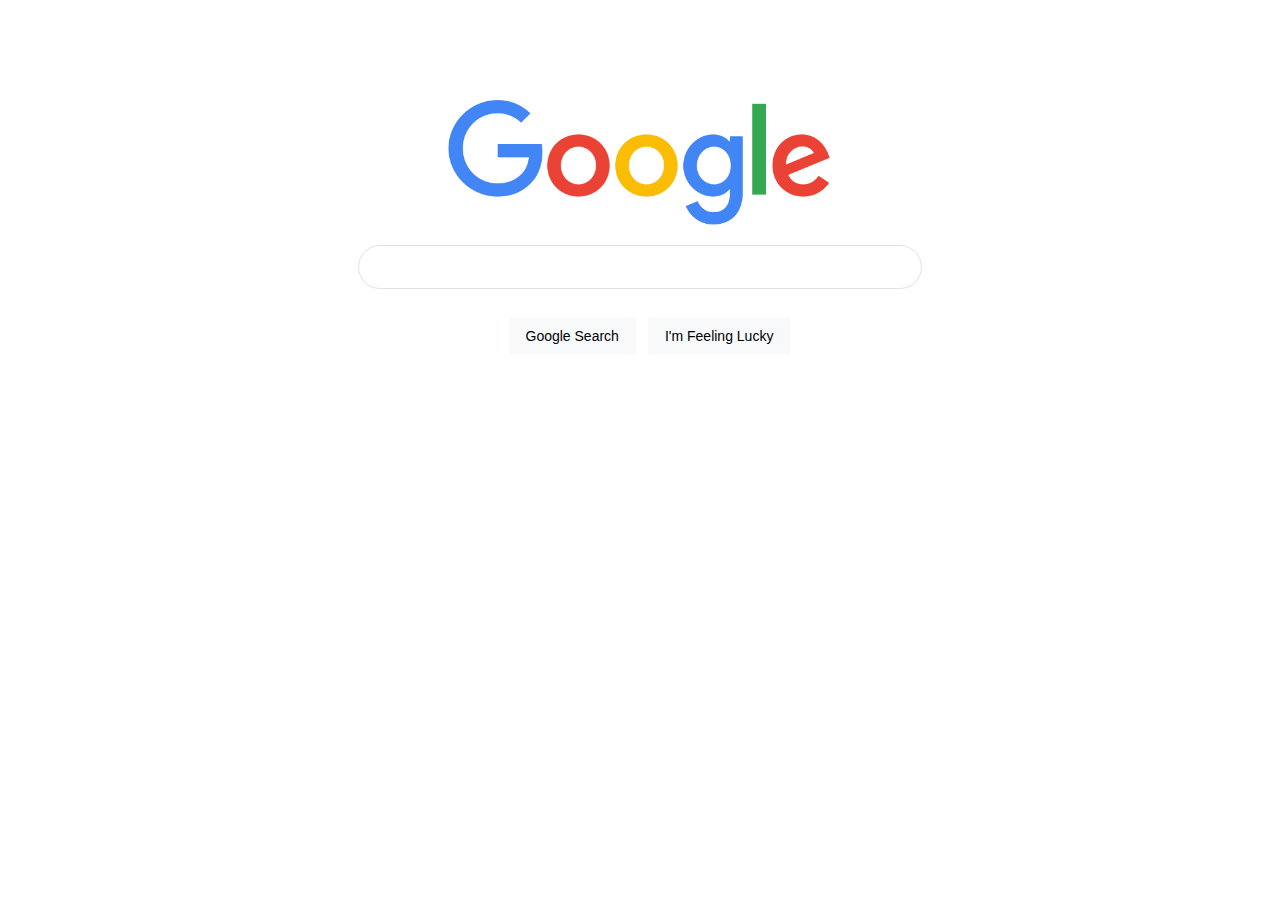
==== HTML/Google/index.html @ 9f6eea39 "Google" ====
<!DOCTYPE html>
<html lang="en">
  <head>
    <meta charset="UTF-8" />
    <meta http-equiv="X-UA-Compatible" content="IE=edge" />
    <meta name="viewport" content="width=device-width, initial-scale=1.0" />
    <title>Document</title>
    <link rel="stylesheet" href="style.css" />
  </head>
  <body>
    <img src="./google-logo.png" alt="img" />
    <input type="text" name="" id="" />
    <button>Google Search</button>
    <button>I'm Feeling Lucky</button>
  </body>
</html>
---- HTML/Google/style.css ----
body, html {
    margin: 0;
    padding: 0; 
}

img {
    width: 30%;
    display: block;
    margin: 100px auto 20px;
    min-width: 272px;
}

input {
    box-sizing: border-box;
    display: block;
    border-radius: 24px;
    border: 1px solid rgb(223, 225, 229);
    height: 44px;
    margin: 0 auto 29px;
    max-width: 564px;
    width: 90%;
    padding-left: 30px;
    font-size: 16px;
}

button {
    box-sizing: border-box;
    margin-top: 0;
    padding: 0 16px;
    font-size: 14px;
    height: 36px;
    background-color: #f8f9fa;
    border: 1px solid #f8f9fa;
    cursor: pointer;
}

button:first-of-type {
    margin-right: 8px;
    margin-left: calc(50% - 131.5px);
}

button::hover {
    cursor: pointer;   
}
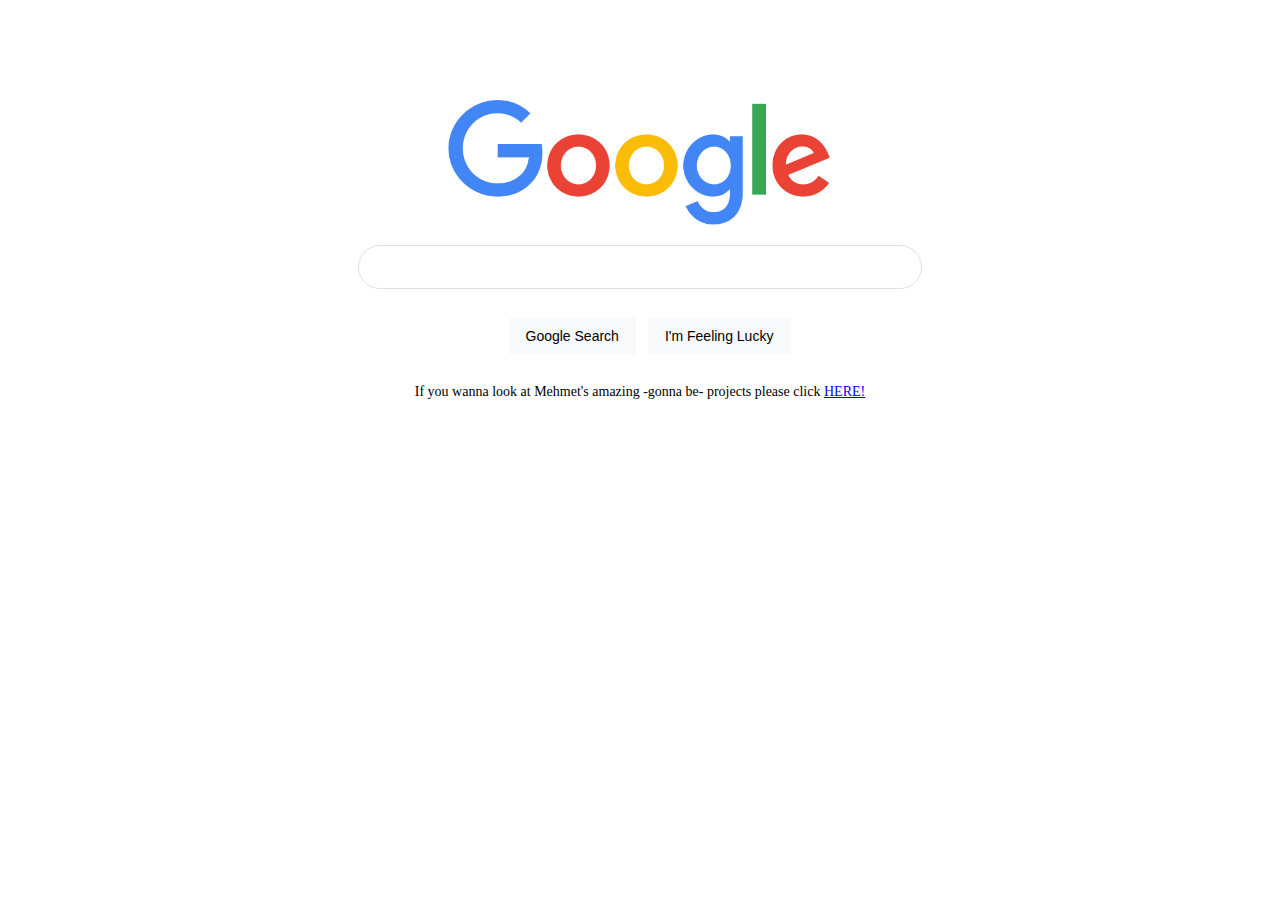
==== commit 5a1e8407: "css" ====
--- a/HTML/Google/index.html
+++ b/HTML/Google/index.html
@@ -4,7 +4,7 @@
     <meta charset="UTF-8" />
     <meta http-equiv="X-UA-Compatible" content="IE=edge" />
     <meta name="viewport" content="width=device-width, initial-scale=1.0" />
-    <title>Document</title>
+    <title>Google Home Page</title>
     <link rel="stylesheet" href="style.css" />
   </head>
   <body>
@@ -12,5 +12,6 @@
     <input type="text" name="" id="" />
     <button>Google Search</button>
     <button>I'm Feeling Lucky</button>
+    <p id="github">If you wanna look at Mehmet's amazing -gonna be- projects please click <a href="https://github.com/ZorkoMehmet" target="_blank">HERE!</a></p>
   </body>
 </html>
--- a/HTML/Google/style.css
+++ b/HTML/Google/style.css
@@ -41,4 +41,14 @@
 
 button::hover {
     cursor: pointer;   
+}
+#github {
+    text-align: center;
+    font-size: 14px;
+    display: block;
+    height: 44px;
+    margin: 0 auto 29px;
+    max-width: 564px;
+    width: 300%;
+    padding: 30px;
 }